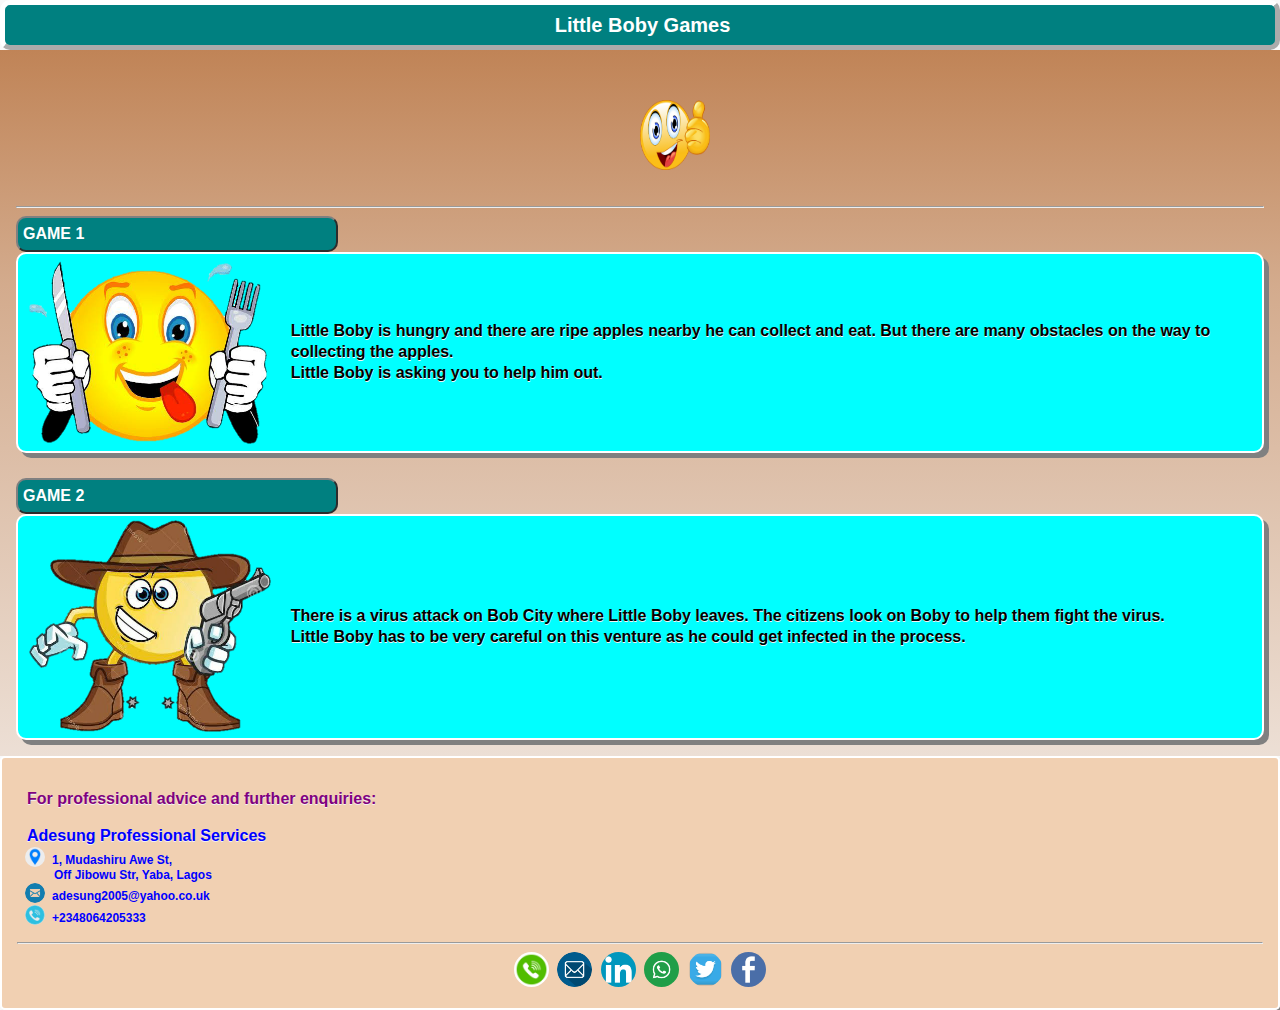
==== index.html @ 1ca1949d "Boby games v1" ====
<!DOCTYPE html>
<html>
<head>
<head>
        <title>w3SchoolGameWIP</title>
        <meta charset="UTF-8">
        <meta name="viewport" content="width=device-width, initial-scale=1">
        <link rel="stylesheet" href="css/jquery.mobile-1.4.5.css">
        <link rel="stylesheet" type="text/css" href="css/sonyAppWIP.css">
        <link rel="stylesheet" type="text/css" href="css/sonyAppGameTwo.css">
        <script src="js/jquery.js"></script>
        <script type="text/javascript" src="js/sonyAppWIP.js"></script>
        <script type="text/javascript" src="js/sonyAppGameTwo.js"></script>
        <script type="text/javascript">
            $(document).on('mobileinit', function(){
                $.mobile.defaultPageTransition = 'slidefade';
            });
            $(document).ready(function(){
                //setMyCanvasAttr();
                responsiveGameArea();
                //setGameScreen_2();
                //responsiveGameAreaG2();
                getScreenPros();
            });
            $(document).on("pagecontainershow",  function(event, ui){
            //activePage = $.mobile.activePage.attr('id');
            //$('#getPageInput').val(activePage);
          });
        </script>
        <script src="js/jquery.mobile-1.4.5.js"></script>
        <!--<script type="text/javascript" src="getTheApple.js"></script>-->
</head>
<!--<body onload="startGame1()">-->
<body>

<!-- page -Home -->
<div data-role="page" id="home">
    <div data-role="header" id="headerBarHome">
        <!--<div data-role="navbar">
            <ul>
             <li><a id="headerTitleHome" href="#" data-icon="home">Little Boby Game</a></li>
            </ul>    
        </div>-->
        <div id="headerTitleCont">
            <!--<img src="res/thumpUp.png" id="imgHead">-->
            <div id="headerTitleHome">Little Boby Games</div>
        </div>
    </div><!-- /header -->

    <div role="main" class="ui-content" id="mainHome">
       <div id="img1Cont" style="display: flex;">
            <div id="img1ContSub"><img src="res/thumpUp.png" id="img1"></div>
        </div>
        <hr>
        <div id="testDiv2" style="display: none;">
            <div id="text1234">1</div>
        </div>
        <div id="game1Home">GAME 1</div>
        <div id="gameBtnsCont">
            <img id="game1Icon" src="res/hungryBoby.png">
            <div id="game1IconText1Cont"><a id="game1IconText1" href="#page1">Little Boby is hungry and there are ripe apples nearby he can collect and eat. But there are many obstacles on the way to collecting the apples. 
            <br>Little Boby is asking you to help him out.</a></div>
            <!--<a href="#page1" id="game1IconPlay" class="ui-btn ui-shadow ui-corner-all ui-icon-arrow-r ui-btn-icon-notext" ></a>-->
        </div>
        <div id="game2Home">GAME 2</div>
        <div id="game2BtnsCont">
            <img id="game2Icon" src="res/img/bobyShoot2.png">
            <div id="game2IconText2Cont"><a id="game2IconPlay" href="#page2">There is a virus attack on Bob City where Little Boby leaves. The citizens look on Boby to help them fight the virus.
                <br>Little Boby has to be very careful on this venture as he could get infected in the process.
            </a></div>
        </div>

        <div id="getPageInputCont" style="display: none;">
        <hr> 
            <input id="getPageInput" type="getPageInput" name="getPageInput" value="startPage1">
        </div>
    </div><!-- /content -->
    <div class="contact-Section">
      <p id="contacts1ProService">For professional advice  and further enquiries:</p>
            <div id="contacts1">
              <ul id="contacts1UL">
                <div id="contacts1Head">Adesung Professional Services</div>
                <li><a href="#"><img src="res/icon/location1.jpg" alt="+2348064205333" class="ui-li-icon">1, Mudashiru Awe St,<br><span id="contacts1ULSpan">Off Jibowu Str, Yaba, Lagos</span></a></li>
                <li><a href="mailto:adesung2005@yahoo.co.uk"><img src="res/icon/mail1.png" alt="mailto:adesung2005@yahoo.co.uk" class="ui-li-icon">adesung2005@yahoo.co.uk</a></li>
                <li><a href="tel:+2348064205333"><img src="res/icon/phone1.jpg" alt="+2348064205333" class="ui-li-icon">+2348064205333</a></li>
              </ul>
            </div>
            <hr>
              <div id="contacts">
                <a href="tel:+2348064205333">
                    <img alt="+2348064205333" src="res/icon/phone.png" id="contactsTImg"/>
                </a>
                <a href="mailto:adesung2005@yahoo.co.uk">
                    <img alt="mailto:adesung2005@yahoo.co.uk" src="res/icon/email.png" id="contactsMImg"/>
                </a>
                <a href="https://www.linkedin.com/in/sunday-adegboye-aca-046644a62">
                    <img alt="Linkedin" src="res/icon/linkedin.png"/>
                </a>
                <a href="https://api.whatsapp.com/send?phone=2348064205333">
                    <img alt="WhatsApp" src="res/icon/whatsapp.png"/>
                </a>
                <a href="https://www.twitter.com/adesung2005">
                    <img alt="Twitter" src="res/icon/twitter.png"/>
                </a>
                <a href="https://www.facebook.com/Sunny.adesung">
                    <img alt="Facebook" src="res/icon/facebook.png"/>
                </a>
            </div>
        
    </div> 
    <!--<div data-role="footer" data-position="fixed" id="footerBarHome">
        <h4>@AdesungProfessional</h4>
    </div> /footer -->
</div><!-- /home -->



<!-- page1 -->
<div data-role="page" id="page1">
    <div data-role="header" id="headerBar">
        <h1 id="headerTitle">Eat The Apple Game</h1>
        <a href="#home" class="ui-btn ui-icon-home ui-btn-icon-notext" id="pg2HeaderBarLeftBtn">home</a>
    </div><!-- /header -->

    <div role="main" class="ui-content" id="page1Main">
        <!--<p id="test1">Game Screen</p>-->
        <div id="bobyDiv">
            <div id="boby1">
                <img src="res/eatApp.png" id="bobyImg">
                <span id="bobySpan1">Carefully navigate Little Boby through the obstacles to collect the apples.</span>
                <br><span id="bobySpan2">Set Little Boby's speed and control his movement with the buttons below.</span>
                <br><span style="color: red;" id="bobySpan3">GOOD LUCK!!!</span>
            </div>
        </div>
        <div id="screenCont" style="background-color: gray;">
            <canvas id="myCanvas"></canvas>
        </div>
        <hr>
        <div id="myConfirmationContPry" style="display: none;">
            <div id="myConfirmationContSub">
                <p>Do you want to exit?</p>
                <div id="myConfirmationBtns">
                    <div id="myConfirmationYBtn">Yes</div>
                    <div id="myConfirmationNBtn">Cancel</div>
                </div>
            </div>
        </div>
        <!--<form id="bobySpeedConDiv" style="display: block;">
            <label style="font-weight: bolder;">Boby's speed control</label>
            <input type="range" name="slider-1" id="slider-1" min="0" max="10" value="1" data-highlight="true">
        </form>-->
        <div  id="sCDivPry">
            <div id="sCDiv0">Boby's speed set: </div>
            <div id="sCDiv1" class="ui-btn ui-shadow ui-corner-all ui-icon-carat-l ui-btn-icon-notext ui-btn-inline" onclick="bobySpeedSet(-1)"></div>
            <div id="sCDiv2">5</div>
            <div id="sCDiv3" class="ui-btn ui-shadow ui-corner-all ui-icon-carat-r ui-btn-icon-notext ui-btn-inline" onclick="bobySpeedSet(1)"></div>
        </div>
        <div id="contlBtns">
            <button  id="startBtn">Start Game</button>
            <!--<button  onmousedown="increaseComp()" onmouseup="clearheight()">+Comp</button><button  onmousedown="decreaseComp()" onmouseup="clearheight()">-Comp</button>-->
            <!--<button  onclick="gamePiecePos()">GamePiecePos</button>
            <button  onclick="speedCheck1()">SpeedCheck</button>-->
            <button  id="stopMyGame" onclick="stopMyGameCall()" style="display: none;">Stop Game</button>
        </div>
        <!--<p id="disDemo1" style="background-color: coral; width: 60px;">Display</p>
        <br>-->
        <hr>
        <div id="keyContPry">
            <div id="keyCont">
                <div id="key1"></div>
                <button id="key2" onmousedown="move('up')" onmouseup="clearmove()" ontouchstart="move('up')">UP</button>
                <div id="key3"></div>
                <button id="key4" onmousedown="move('left')" onmouseup="clearmove()" ontouchstart="move('left')">LEFT</button>
                <div id="key5"></div>
                <button id="key6" onmousedown="move('right')" onmouseup="clearmove()" ontouchstart="move('right')">RIGHT</button>
                <div id="key7"></div>
                <button id="key8" onmousedown="move('down')" onmouseup="clearmove()" ontouchstart="move('down')">DOWN</button>
                <div id="key9"></div>
            </div>
        </div>

    </div><!-- /content -->
    <div data-role="footer" data-position="fixed" id="footerBar">
        <h4>@AdesungProfessional</h4>
    </div><!-- /footer -->
</div><!-- /page1 -->

<!--  ******* Page 2- Game 2 *****--->
<div data-role="page" id="page2">
    <div data-role="header" id="headerBarPg2">
        <h1 id="headerTitlePg2">Virus Attack</h1>
        <a href="#home" class="ui-btn ui-icon-home ui-btn-icon-notext" id="pg2HeaderBarLeftBtn">home</a>
        <a href="#" class="ui-btn ui-icon-power ui-btn-icon-notext" id="pg2HeaderBarRightBtn" style="display: none;">Stop</a>
    </div><!-- /header -->

    <div role="main" class="ui-content" style="background-color: rgba(237, 145, 0, 0.3);">
        <!--<p id="test1" style="background-color: silver">Game Screen2</p>
        <div id="testDiv">
            <input placeholder="Time" type="tCon" name="tCon" id="tCon" >
            <input placeholder="ObFrmIndex" type="tCon2" name="tCon2" id="tCon2" >
            <input placeholder="ObFrmID" type="tCon3" name="tCon3" id="tCon3" >
            <input placeholder="myObLent" type="tCon4" name="tCon4" id="tCon4" >
            <input placeholder="myOb" type="tCon5" name="tCon5" id="tCon5" onchange="obFrameChange()">
        </div>-->

        <div id="bobyDivG2" style="display: flex;">
            <div id="boby1G2">
                <img src="res/img/bobyShoot2.png" id="bobyImgG2">
                <span id="bobySpan1G2">Little Boby is ready to combat the viruses with his special gun.</span>
                <br><span id="bobySpan2G2">He must never allow any virus to escape ot touch him. If not, the virus will infect him and he will become weakened.</span>
                <br><span style="color: red;" id="bobySpan3G2">GOOD LUCK!!!</span>
            </div>
        </div>
        <div id="myConfirmationContPryG2" style="display: none;">
            <div id="myConfirmationContSubG2">
                <p>Do you want to exit?</p>
                <div id="myConfirmationBtnsG2">
                    <div id="myConfirmationYBtnG2">Yes</div>
                    <div id="myConfirmationNBtnG2">Cancel</div>
                </div>
            </div>
        </div>
        <div id="gameOverCont_2" style="display: none;">
            <div id="gameOver_2">
                <span id="gameOverSp1_2">GAME OVER!!!</span>
                <br>
                <hr>
                <div id="gameOverSp2Cont">Your Score: <span id="gameOverSp2_2"></span></div>
                <div id="gameOverSp3Cont">No of viruses killed: <span id="gameOverSp3_2"></span></div>
            </div>
        </div>

        <div id="screenContG2" style="background-color: transparent; width: 100%; height: 300px;"> 
            <div id="myCanvasDemo2"></div> <!--Pseudo Screen--->
            <!--<div id="myCanvasDivG2"></div> Canvas appended to this- Main Screen
            <canvas id="myCanvasScreenG2" width="300" height="300" style="background-color: coral; display: none;"></canvas>--->
        </div>
        <form id="bobySpeedConDiv" style="display: none;">
            <label style="font-weight: bolder;">Boby's speed control</label>
            <input type="range" name="slider-1" id="slider-1" min="0" max="10" value="5" data-highlight="true">
        </form>
        <hr>
        <div id="contlBtns">
            <button id="game2StartBtn"  onclick="playGame_2()">Start Game</button>
            <!--<button  onmousedown="increaseComp()" onmouseup="clearheight()">+Comp</button><button  onmousedown="decreaseComp()" onmouseup="clearheight()">-Comp</button>
            <button  onclick="gamePiecePos()">GamePiecePos</button>-->
            <button id="game2StopBtn" onclick="stopMyGame2Call()" style="display: none;">Stop Game</button>
            <button id="game2RestartBtn" onclick="restartGame_2()" style="display: none;">ReStart Game</button>
        </div>
        <hr>
        <div id="keyContPryg2">
            <div id="key0g2" onclick="shootFun()">SHOOT</div>
            <div id="keyContg2">
                <div id="key1g2"></div>
                <button id="key2g2" onmousedown="move_2('up')" onmouseup="clearmove_2()" ontouchstart="move_2('up')">UP</button>
                <div id="key3g2"></div>
                <button id="key4g2" onmousedown="move_2('left')" onmouseup="clearmove_2()" ontouchstart="move_2('left')">LEFT</button>
                <div id="key5g2"></div>
                <button id="key6g2" onmousedown="move_2('right')" onmouseup="clearmove_2()" ontouchstart="move_2('right')">RIGHT</button>
                <div id="key7g2"></div>
                <button id="key8g2" onmousedown="move_2('down')" onmouseup="clearmove_2()" ontouchstart="move_2('down')">DOWN</button>
                <div id="key9g2"></div>
            </div>
        </div>
        <!--<button onclick="shootFun()" id="shoot">Shoot</button>-->
        
        

    </div><!-- /content -->
    <!-- <div data-role="footer" data-position="fixed">
        <h4>Page Footer</h4>
    </div>/footer -->
</div><!-- /page2  Game 2-->

<script>
var activePage;
var canvas = document.getElementById("myCanvas");
var ctx = canvas.getContext("2d");

function randomListFunction(list){
    var select = parseInt(Math.floor(Math.random(0) * Math.floor(list.length)));
    var result = list[select];
    return (result);
};
function randomNumbers(min, max, step){
    var numList = [];
    var len = (max - min)/step;
    for(var i = min; i <= max; i += step){
        numList.push(i);
    }
    var selectedIndex = parseInt(Math.floor(Math.random(0) * Math.floor(numList.length)));
    var result = numList[selectedIndex];
    return result;
}
$(function(){
    $('#disDemo1').click(function(){
        var lst = [10, 20, 40, 5, 90];
        //var a = randomListFunction(lst);
        var a = randomNumbers(2, 10, 2);
        $('#disDemo1').text(a);
    }); 
});
   

var myGamePiece;
var rollBall1, rollBall2, rollBall3, rollBall4, rollBall5;
var apple, myGameLife, myScore, gameOverDisplay;
var defaultR1 = 0.1; defaultR2 = 0.2; defaultR3 = 0.05; defaultR4 = 0.15;
var rollBallS1 = defaultR1; rollBallS2 = defaultR2; rollBallS3 = defaultR3; rollBallS4 = defaultR4;
var applePosMin = 20; var applePos = applePosMin;
var applePosMax = 300 - 50;
var gameAreaHght = 300; var obHght = 20; obWdt = 20;
var gamePcImage = 'res/getApp.png';
var gamePcXCord = 5;
var gameAHgt = 300; gameAWdt = 300;
var appleXCord = 275; var rollBall1XCord = 60; var rollBall2XCord = 120;
var rollBall3XCord = 180; var rollBall4XCord = 240;
var myBackground;
var myScoreXCord = 230; //Formerly for myScore & myGameLife but now positioned at 10
var gameIsOne = false; 
function startGame() {
    //component(width, height, color, x, y, name, gravSpd)
    myGamePiece = new component(20, 20, 'res/getApp.png', gamePcXCord, 120, 'gamePc');
    //apple = new component(15, 15, "lime", 280, 120, 'app');
    apple = new component(25, 25, "res/apple.png", appleXCord, applePos, 'image', 0.03);
    myScore = new component("30px", "Consolas", "navy", 10, 20, "text");
    myGameLife = new component("30px", "30px", "navy", 10, 40, "text");
    gameOverDisplay = new component("60px", "60px", "red", 150, 150, "text2");

    rollBall1 = new component(obWdt, obHght, "magenta", rollBall1XCord, 0, 'rect', rollBallS1, bounceCntl1); //0.3
    rollBall2 = new component(obWdt, obHght, "coral", rollBall2XCord, 0, 'rect', rollBallS2, bounceCntl2);  //0.7
    rollBall3 = new component(obWdt, obHght, "blue", rollBall3XCord, 0, 'rect', rollBallS3, bounceCntl3);   //1
    rollBall4 = new component(obWdt, obHght, "purple", rollBall4XCord, 0, 'rect', rollBallS4, bounceCntl4);  //0.5
    myBackground = new component(656, 330, 'res/bground2.jpg', 0, 0, 'background');
    playBackgroundSound('on');
}
var myGameArea = {
    canvas : document.createElement("canvas"),
    //myCanvasDiv: document.getElementById('myCanvasDiv'),
    start : function() {
        this.canvas.width = gameAWdt; //We can do without width & height. But we include this in other to be able to access: 'this.canvas.width & this.canvas.height'
        this.canvas.height = gameAHgt;
        this.gameLife = 5;
        this.gamescore = 0;
        this.gameapples = 0;
        startGame();
        this.interval = setInterval(updateGameArea, 20);
    },
    clear : function() {
        ctx.clearRect(0, 0, this.canvas.width, this.canvas.height);
    },
    stop : function() {clearInterval(this.interval)}
}
var speedYCont = 1;
var speedYDown = true;
var SpeedYUp = false;
function component(width, height, color, x, y, name, gravSpd, bounceCntl) {
    this.name = name;
    if (name == 'image' || name == 'gamePc' || name == 'background'){
        this.image = new Image();
        this.image.src = color;
    }
    this.width = width;
    this.height = height;
    this.x = x;
    this.y = y;
    this.speedX = 0;
    this.speedY = 0;
    //this.speedYN = -3;
    //this.gravity = 4;
    this.gravitySpeed = 0;
    this.bounce = 1;
    this.bottomMax = 300;
    this.topMax = 0;
    this.gravSpd = gravSpd;
    this.bounceCntl = bounceCntl;
    if(this.name == 'image' || this.name == 'gamePc' || this.name == 'rect'){
        this.gravity = this.gravSpd;
    }
    this.update = function() {
        ctx = canvas.getContext("2d");
         if (this.name == "text") {
            ctx.font = '12px bolder Verdana';
            ctx.fillStyle = color;
            ctx.fillText(this.text, this.x, this.y);
        }
        else if(this.name == "text2") {
            ctx.font = '20px bolder Verdana';
            ctx.fillStyle = color;
            ctx.textAlign = 'center';
            //ctx.fillText(this.text, this.x, this.y);
            ctx.fillText(this.text, canvas.width/2, canvas.height/2);
        }
        else if(this.name == 'cycle'){
            ctx.beginPath();
            ctx.arc(this.x,this.y,this.width,this.height,2*Math.PI);
            ctx.stroke();
            ctx.fillStyle = color;
            ctx.fill();
        }
        else if(name == 'image' || name == 'gamePc' || name == 'background'){
            ctx.drawImage(this.image,this.x,this.y,this.width, this.height);
            if(name == 'background'){
                ctx.drawImage(this.image,
                    this.x+this.width,
                    this.y,
                    this.width, this.height);
            }
        }
        else{
        ctx.fillStyle = color;
        ctx.fillRect(this.x, this.y, this.width, this.height);
        }
    }
    this.newPos = function() {
        this.maxTop();
        this.maxBottom();
        this.maxLeft();
        this.maxRight();
        this.hitTop();
        if(this.name == 'background'){
            if(this.x == -(this.width)){this.x = 0;}
        } 
        if(this.name == 'rect'){
            this.gravitySpeed += this.gravity;
            this.x += this.speedX;
            //this.y += this.speedY + this.gravitySpeed;
            this.y += this.gravitySpeed;
            //this.hitTop();
            this.hitBottom();
        }else{
            this.x += this.speedX;
            this.y += this.speedY;
        }
    }
    this.hitBottom = function(){
        //this.y += this.speedY;
        //this.y += this.gravitySpeed;
            var rockbottom = gameAreaHght - obHght;
            if(this.y > rockbottom){
                this.y = rockbottom;
                this.gravitySpeed = -(this.gravitySpeed + this.bounceCntl);
        }
    }
    this.hitTop = function(){
        var rocktop = 0;
        if (this.name == 'rect' && this.y < rocktop){this.y = rocktop;}
    }

    this.crashWith = function(otherobj) {
        var myleft = this.x;
        var myright = this.x + (this.width);
        var mytop = this.y;
        var mybottom = this.y + (this.height);
        var otherleft = otherobj.x;
        var otherright = otherobj.x + (otherobj.width);
        var othertop = otherobj.y;
        var otherbottom = otherobj.y + (otherobj.height);
        var crash = true;
        if ((mybottom < othertop) || (mytop > otherbottom) || (myright < otherleft) || (myleft > otherright)) {
            crash = false;
        }
        return crash;
    }
    this.hitApple = function(appleObj) {
        var myleft = this.x;
        var myright = this.x + (this.width);
        var mytop = this.y;
        var mybottom = this.y + (this.height);
        var otherleft = appleObj.x;
        var otherright = appleObj.x + (appleObj.width);
        var othertop = appleObj.y;
        var otherbottom = appleObj.y + (appleObj.height);
        var eatApp = true;
        if ((mybottom < othertop) || (mytop > otherbottom) || (myright < otherleft) || (myleft > otherright)) {
            eatApp = false;
        }
        return eatApp;
    }
    this.maxBottom = function(){
        var rockbottom = myGameArea.canvas.height - this.height;
        if (this.name == 'gamePc' && this.y > rockbottom){this.y = rockbottom;
            myGamePiece.speedX = 0; 
            myGamePiece.speedY = 0;}
    }
    this.maxTop = function(){
        var rocktop = 0;
        if (this.name == 'gamePc' && this.y < rocktop){this.y = rocktop;
            myGamePiece.speedX = 0; 
            myGamePiece.speedY = 0;}
    }
    this.maxLeft = function(){
        var rockleft = 0;
        if (this.name == 'gamePc' && this.x < rockleft){this.x = rockleft;
        myGamePiece.speedX = 0; 
        myGamePiece.speedY = 0;}
    }
    this.maxRight = function(){
        var rockright = myGameArea.canvas.width - this.width;
        if (this.name == 'gamePc' && this.x > rockright){this.x = rockright;
            myGamePiece.speedX = 0; 
            myGamePiece.speedY = 0;}
    }
}
var currentLevelHold;
var gameLifeHold;
var appCollected;
function gamePieceCrash(event){
    //myGameArea.stop();
    myGamePiece.x = 10;
    myGamePiece.y = 120;
    if(event == 'hitObst'){
        playHitObSound();
        myGameArea.gameLife -= 1;
        gameLifeHold = myGameArea.gameLife;
        currentLevelHold = myGameArea.gameapples;

        myGamePiece.speedX = 0;
        myGamePiece.speedY = 0;
        defaultParameters('hitObst');
        myGameArea.gameLife = gameLifeHold;
        myGameArea.gameapples = currentLevelHold;

        myGamePiece.image.src = 'res/angryApp.png';
        myGamePiece.width = 35;
        myGamePiece.height = 35;
    }
    if(event == 'hitApp'){
        playEatAppleSound();
        myGameArea.gameapples += 1;
        gameLifeHold = myGameArea.gameLife;
        currentLevelHold = myGameArea.gameapples;

        myGamePiece.speedX = 0;
        myGamePiece.speedY = 0;
        defaultParameters('hitApp');
        myGameArea.gameLife = gameLifeHold;
        myGameArea.gameapples = currentLevelHold;

        changeLevel();

        myGamePiece.image.src = 'res/thumpUp.png';
        myGamePiece.width = 35;
        myGamePiece.height = 35;

        if(myGameArea.gameapples%5 == 0){appCollected = myGameArea.gameapples;
        braceUpCall();}
    }
}
function updateGameArea() { 
    if (myGamePiece.crashWith(rollBall1) || myGamePiece.crashWith(rollBall2) || myGamePiece.crashWith(rollBall3) || myGamePiece.crashWith(rollBall4) ) {
        gamePieceCrash('hitObst');
        //return;
    }
    if (myGamePiece.hitApple(apple)){
        gamePieceCrash('hitApp');
        //return;
    }

    myGameArea.clear();
    myBackground.speedX = -1;
    myBackground.newPos();
    myBackground.update();

  if(gameLifeHold == 0){gameOverDisplay.text ='GAMEOVER!!!'; gameOverDisplay.update(); playBackgroundSound('off'); gameIsOne = false;
        //$('#startBtn').text('Restart Game');
        $('#startBtn').css('background-color', 'rgba(0,255,0, 0.8)');
        $('#startBtn').css('display', 'block');
        $('#stopMyGame').css('display', 'none');
    }

    myScore.text="APPLES: " + myGameArea.gameapples;
    myGameLife.text="LIFE: " + myGameArea.gameLife;
    myScore.update();
    myGameLife.update();

    myGamePiece.update();
    rollBall1.update();
    rollBall2.update();
    rollBall3.update();
    rollBall4.update();
    apple.update();
    
    rollBall1.newPos();
    rollBall2.newPos();
    rollBall3.newPos();
    rollBall4.newPos();
    myGamePiece.newPos();
    apple.newPos();

    //if(myGamePiece.x == 10){myGamePiece.image.src = 'eatApp.png';}else{myGamePiece.image.src = 'goApp.png';}
}
/*$(function(){
    $('#sCDiv1').click(function(){
    });
});*/
var bbSpd;
function bobySpeedSet(cntl){
    var currentSpeed = $('#sCDiv2').text();
    currentSpeed = parseInt(currentSpeed);
    cntl = parseInt(cntl);
    var result = currentSpeed+cntl;
    if(result >= 10){result = 10}
    if(result <= 0){result = 0}
    $('#sCDiv2').text(result);
}
function move(dir) {
    myGamePiece.image.src = 'res/getApp.png';
    myGamePiece.width = 15;
    myGamePiece.height = 15;

    bbSpd = parseInt($('#sCDiv2').text());
    if(dir == 'up') {myGamePiece.speedY = -bbSpd;} 
    if(dir == 'down') {myGamePiece.speedY = bbSpd;} 
    if(dir == 'left') {myGamePiece.speedX = -bbSpd;} 
    if(dir == 'right') {myGamePiece.speedX = bbSpd;} 
}
function clearmove() {
    myGamePiece.speedX = 0; 
    myGamePiece.speedY = 0; 
}
$(function(){
    $('#startBtn').click(function(){
        gameLifeHold = 5;
        defaultR1 = 0.1; defaultR2 = 0.2; defaultR3 = 0.05; defaultR4 = 0.15;
        rollBallS1 = defaultR1; rollBallS2 = defaultR2; rollBallS3 = defaultR3; 
        rollBallS4 = defaultR4;
        bounceCntl1 = defaultR1; bounceCntl2 = defaultR2; bounceCntl3 = defaultR3; bounceCntl4 = defaultR4;  

        applePos = applePosMin;
        obHght = 20;

        //rollBall1.gravitySpeed = 0;
        myGameArea.stop();
        myGameArea.start();
        updateGameArea();
        gameIsOne = true;
        $('#slider-1').val(5);
        //$('#startBtn').text('Restart Game');
        $('#startBtn').css('display', 'none');
        $('#stopMyGame').css('display', 'block');
        $('#stopMyGame').css('background-color', 'coral');

        $('#bobyDiv').css('visibility', 'hidden');
        $('#bobySpeedConDiv').css('display', 'block');

        activePageCheckStart(); //Call activePage check function
        
    }); 
});


var goodJob, goodJob1, goodJob2, goodJob3;
function braceUpCall(){
    goodJob1 = 'You are doing great!. Continue to collect the apples.'; 
    goodJob2 =  'You are doing well. You can do better'; 
    goodJob3 = 'Wonderful!!!. Collect all the apples';

    if(goodJob == goodJob1){goodJob = goodJob2}
    else if (goodJob == goodJob2){goodJob = goodJob3}
    else if (goodJob == goodJob3){goodJob = goodJob1}
    else {goodJob = goodJob1};
    $('#bobyImg').attr('src', 'res/sweetApp.png');
    $('#bobySpan1').text(appCollected+' apples collected .');
    $('#bobySpan1').css('color', 'red');
    $('#bobySpan2').text(goodJob);
    $('#bobySpan3').text('SWEET APPLES!!!');
    $('#bobyDiv').css('visibility', 'visible');
    setTimeout(braceUpCallExit, 5000);
}
function braceUpCallExit(){
    $('#bobyDiv').css('visibility', 'hidden');
    $('#bobySpan1').text('Carefully navigate Little Boby through the obstacles to collect the apples');
    $('#bobySpan1').css('color', 'black');
    $('#bobySpan2').text("Set Little Boby's speed and control his movement with the buttons below.");
     $('#bobySpan3').text('GOOD LUCK!!!');
    $('#bobyImg').attr('src', 'res/eatApp.png');
}

function defaultParameters(event){
    if(gameLifeHold == 0){updateGameArea();gameOverFunction();
    }else{    
        myGameArea.stop();
        if(event == 'hitApp'){
            defaultR1 = parseFloat(defaultR1);
            defaultR2 = parseFloat(defaultR2);
            defaultR3 = parseFloat(defaultR3);
            defaultR4 = parseFloat(defaultR4);
            defaultR1 += 0.1;
            defaultR2 += 0.2;
            defaultR3 += 0.02;
            defaultR4 += 0.15;

            obHght = parseFloat(obHght);
            obHght += 5;

        }
        rollBallS1 = defaultR1;
        rollBallS2 = defaultR2;
        rollBallS3 = defaultR3;
        rollBallS4 = defaultR4;
        bounceCntl1 = defaultR1; bounceCntl2 = defaultR2; bounceCntl3 = defaultR3; bounceCntl4 = defaultR4; 

        applePos = randomNumbers(applePosMin, applePosMax, 30);
        myGameArea.start();
        updateGameArea();
    }
}
function changeLevel(){

}
function gameOverFunction(){
   myGameArea.stop();
}

function speedCheck1(){
    var b1GSpd = rollBall1.gravSpd;
    var b1GtySpd = rollBall1.gravitySpeed;
    var bounceCntl11 = rollBall1.bounceCntl1;
    alert('Ball1- gravSpd: '+b1GSpd+'; bounceCntl11: '+bounceCntl1);
}
function setMyCanvasAttr(){
    $('#myCanvas').attr('width', 300);
    $('#myCanvas').attr('height', 300);
}

function stopMyGameCall(){
    $('#myConfirmationContPry').css('display', 'flex');
    
}
$(function(){    //Confirmation - YES
    $('#myConfirmationYBtn').click(function(){
        $('#myConfirmationContPry').css('display', 'none');
        stopMyGame();
    }); 
});
$(function(){    //Confirmation - NO
    $('#myConfirmationNBtn').click(function(){
        $('#myConfirmationContPry').css('display', 'none');
    }); 
});

function stopMyGame(){
    myGameArea.stop();
    playBackgroundSound('off');
    gameIsOne = false;
    $('#startBtn').css('display', 'block');
    $('#startBtn').css('background-color', 'rgba(0,255,0, 0.8)');
    $('#stopMyGame').css('display', 'none');
    myBackground.update();
    $('#bobySpeedConDiv').css('display', 'none');
    $('#bobyDiv').css('visibility', 'visible');

    activePageCheckStop(); //Stop activePage check function
}

//-------Page ID---------
var activePageID;
/*var activePageID = $.mobile.activePage.attr('id');
$(function(){
        $('#headerBarPg2, #headerBar, #headerBarHome').on('click', function(){
        //$('#getPageInput').val(activePageID);
        activePageID = $.mobile.activePage.attr('id');
         alert(activePageID);
    }); 
});*/


</script>

</body>
</html>
---- css/sonyAppWIP.css ----
canvas {
    border:1px solid #d3d3d3;
    background-color: #f1f1f1;
    border: 2px solid blue;
}
#headerBar, #pg1HeaderBarLeftBtn, #footerBar, #headerTitleHome, #footerBarHome{background-color: teal; color: white; text-shadow: none;}
#headerBarHome{background-color: teal; color: white; text-shadow: none; border: 5px outset white; border-radius: 10px}
#headerTitleHome{font-size: 16px;}
#game1Home, #game2Home{background-color: teal; color: white; border: 2px outset gray; border-radius: 10px;
						width: 25%; height: 30px; line-height: 30px; padding: 1px; text-shadow: none; padding-left: 5px; font-weight: bolder;}

#myCanvasDemo {
    width: 480px;
    height: 270px;
    border:1px solid #d3d3d3;
    background-color: #f1f1f1;
    border: 2px solid blue;
}
#myCanvas {
    width: 480px;
    height: 270px;
    border:1px solid #d3d3d3;
    background-color: #f1f1f1;
    border: 2px solid blue;
}
#img1{width: 70px; height: 70px;}
#img1Cont{margin-bottom: 10px; margin-top: 10px;}
#img1Cont{display: flex; align-items: center; justify-content: center;}
/*#img1{width: 120px; height: 120px;}
*/
#img1ContSub{width: 80%; height: 120px;}
#game1Icon{
    height: 20%;
    width: 20%;
    margin-left: 7px;
    margin-right: 7px;
    border-radius: 10px;
    vertical-align: sub;
}
#headerTitleCont{display: flex; align-items: center; justify-content: center; padding: 10px; height: 20px;}
#imgHead{width: 20%; height: 20%}
#headerTitleHome{ font-size: 20px; font-weight: bolder; padding-left: 5px;}



#mainHome, #page1Main, #page2Main{background:linear-gradient(rgba(186,119,69,0.9), rgba(186,119,69,0.6), rgba(186,119,69,0.4), rgba(186,119,69,0.2));}
#gameBtnsCont{background-color: aqua; display: flex; align-items: center; justify-content: left;
				color: black; font-weight: bolder; box-shadow: 5px 5px gray; border: 2px solid white; border-radius: 10px;
				margin-bottom: 25px;}
/*#game1IconPlay{margin-left: 10px; border: 2px solid gray; border-radius: 5px; height: 50px; background-color: cyan;
			width: 50px; line-height: 50px; text-align: center;}*/
#game1IconPlay{width: 0; height: 0; border-top: 25px solid transparent; 
			border-left:  50px solid dodgerblue; border-bottom: 25px solid transparent;
				background-color: transparent;}
/*#game1IconPlay{background-color: transparent; transform: scale(1.5);}*/

#myConfirmationContPry{display: flex; align-items: center; justify-content: center; padding: 10px;
					position: fixed; width: 90%; top: 100px;}
#myConfirmationContSub{background-color: khaki; width: 50%; height: auto; text-align: center; border: 2px solid white; border-radius: 10px; padding: 5px;
						box-shadow: 4px 4px gray}
#myConfirmationBtns{display: flex; align-items: center; justify-content: center; color: black; font-weight: bolder; text-shadow: none;}
#myConfirmationBtns > div{padding: 3px; border: 2px solid gray; border-radius: 10px; margin: 2px 10px 2px 10px; background-color: aqua; width: 55px;}
#myConfirmationYBtn{}
#myConfirmationNBtn{}

#bobyGame1{text-align: center;}
#bobyDiv{display: flex; align-items: center; justify-content: center;}
#boby1{width: 50%; height: auto; position: fixed;top: 80px;
		text-align: center; font-weight: bolder;}
#bobyImg{width: 30%; display: block; margin-left: auto; margin-right: auto;}

#screenCont{align-items: center; display: flex; justify-content: center;}
#contlBtns{align-items: center; display: flex; justify-content: center}
#contlBtns	> button {font-size: 12px; font-weight: bolder; padding: 2px; height: 35px;}

#keyContPry{align-items: center; display: flex; justify-content: center;}
#keyCont{
	display: grid;
	grid-template-columns: 33% 33% 33%;
	//grid-gap: 2px;
	background-color: silver;
	padding: 5px;
	font-size: 14px;
	width: 70%;
	height: auto;
}
#key1,#key2,#key3,#key4,#key5,#key6,#key7,#key8,#key9 {
	padding: 1px;
	grid-row-gap: 1px;
	//padding-bottom: 10px;
	text-shadow: none;
	height: 40px;
	margin-bottom: 0px;
	margin-top: 0px;

}
#key2, #key4, #key6, #key8 {background-color: aqua; text-align: center; vertical-align: middle;}

#key11{grid-column: 1/span 6; grid-row: 1;}
.grid1-item2{grid-column: 1/span 2; grid-row: 2; }
.grid1-item3{grid-column: 3/span 2; grid-row: 2; }
.grid1-item4{grid-column: 5/span 2; grid-row: 2; }
.grid1-item5{grid-column: 1/span 6; grid-row: 3;}
.grid1-item6{grid-column: 1/span 2; grid-row: 4; }
.grid1-item7{grid-column: 3/span 2; grid-row: 4; }
.grid1-item8{grid-column: 5/span 2; grid-row: 4; }
.grid1-item9{grid-column: 1/span 6; grid-row: 5;}


#sCDivPry{align-items: center; display: flex; justify-content: left;}
#sCDiv2{width: 30px; background-color: aqua; text-align: center; height: auto; 
	border-radius: 10px; margin-right: 15px; margin-left: 5px; font-weight: bolder;
	padding: 5px;
	}
#sCDiv1, #sCDiv3{background-color: teal}
#sCDiv0{margin-right: 15px; font-weight: bolder;}


.grid1-container .label1{
	text-shadow: none;
	text-align: center;
	padding-left: 10px;
	font-weight: bold;
}

.grid1-container > div >span{
	color: blue;
	text-shadow: none;
	text-align: left;
	padding-left: 10px;
}
.grid1-container .label2, .grid1-container .label3{
	line-height: 5px;
	text-align: left;
}
.taxResult{
	padding-left: 10px;
	padding-top: 10px;
}
#taxDataBasic1, #taxDataHouse1, #taxDataTran1{
	padding-left: 10px;
	padding-top: 10px;
}
#startBtn{background-color: dodgerblue;}
#headerTitle{margin: 0px;}

@media only screen and (max-width: 350px){		/*---For Small Screen. Maximum width of 350px-- */
	#key1,#key2,#key3,#key4,#key5,#key6,#key7,#key8,#key9 {height: 30px;}
	#game1IconText1Cont, #game2IconText2Cont{font-size: 11px;}
	#contacts1, #contacts1ProService{display: none;}
	#img1ContSub{height: 70px;}
	#img1{width: 50px; height: 50px;}
	#gameBtnsCont{margin-bottom: 10px}
	#game1Home, #game2Home{height: 20px; line-height: 20px; font-size: 12px}
}
@media only screen and (max-height: 600px){		/*---For Small Screen. Maximum Height of 600px-- */
	 #footerBar{display: none;}
}

/* ------- Contact Section --------*/
.contact-Section {box-shadow: 10px 10px 10px grey; background-color: rgba(240, 203, 170, 0.9); 
	text-align: justify; padding: 15px;  border: 2px solid white; border-radius: 5px;}
.contact-Section > p{ padding-left: 10px; font-weight: bolder; color: purple; 
}
#contacts1Head {padding-left: 10px; text-align: left; font-weight: bolder; color: blue; font-size: 16px;}

#contacts1 {text-align: center;  }
#contacts1UL {margin-left: 0; padding-left: 0}
#contacts1UL > li > a {text-decoration: none; font-size: 12px; vertical-align: text-top; color: blue; text-shadow: none;}
#contacts1UL{list-style-type: none;}
#contacts1ULSpan{padding-left: 3em;}
#contacts1 img {
    height: 20px;
    width: 20px;
    margin-left: 7px;
    margin-right: 7px;
    border-radius: 10px;
    vertical-align: sub;
}

#contacts1 a{
    display: block;
    text-align: left;
    padding-left: 1px;
    text-decoration: none;
}
#contacts {text-align: center;}
#contacts > a >img {
    height: 35px;
    width: 35px;
    margin-left: 2px;
    margin-right: 2px;
    border-radius: 20px;
}
#contacts > a {
    text-decoration: none;}
/* ------- /Contact Section --------*/


/*----------HomePage Animation--------------*/

#img1{
  /*animation: name duration timingFunction delay iterationCount direction 
    e.g: example 5s linear 2s infinite alternate
    timingFunction: linear, ease, ease-in, ease-out, ease-in-out
    direction: normal, reverse, alternate, alternate-reverse*/
  position: relative;
  animation: imgAnimate 5s linear infinite alternate;
  left: 50%;
  top: 20%;
}

/*@keyframes imgAnimate {
  0%   {top: 0; left: 0;} 
  25%   {top: 0; left: 80%; transform: rotate(360deg);} 
  50%   {top: 70%; left: 80%; transform: rotate(-60deg);}
  75%   {top: 70%; left: 0%; transform: rotate(-360deg);}
  100%   {top: 0; left: 0; transform: rotate(60deg)}
}*/
@keyframes imgAnimate {
  0%   {top: 20%; left: 50%;} 
  10%   {top: 55%; left: 50%; transform: scaleX(2);} 
  25%   {top: -20%; left: 50%; }
  40%   {top: 20%; left: 50%;}
  55%   {top: 20%; left: 90%; transform: rotate(360deg);} 
  70%   {top: 20%; left: 0%; }
  85%   {top: 20%; left: 90%;}
  100%   {top: 20%; left: 50%;}
}
---- css/sonyAppGameTwo.css ----
canvas {
    border:1px solid #d3d3d3;
    background-color: #f1f1f1;
    border: 2px solid blue;
}
#myCanvasDemo2 {
    width: 480px;
    height: 270px;
    border:1px solid #d3d3d3;
    background-color: #f1f1f1;
    border: 2px solid blue;
}
#testDiv{display: flex;}
#testDiv > input{width: 90px;}
#screenContG2{align-items: center; display: flex; justify-content: center;}
#contlBtns{align-items: center; display: flex; justify-content: center}
#contlBtns	> button {font-size: 12px; font-weight: bolder; padding: 2px; height: 35px;}

#keyContPryg2{align-items: center; display: flex; justify-content: center;}
#keyContg2{
	display: grid;
	grid-template-columns: 33% 33% 33%;
	//grid-gap: 2px;
	//background-color: silver;
	padding: 5px;
	font-size: 14px;
	width: 60%;
	height: auto;
}
#key0g2{background-color: red; height: 80px; width: 80px; padding: 20px; margin-right: 10px;
text-align: center; line-height: 80px; color: white; border: 4px outset gray; border-radius: 10px;
font-size: 20px}
#key1g2,#key2g2,#key3g2,#key4g2,#key5g2,#key6g2,#key7g2,#key8g2,#key9g2 {
	padding: 1px;
	grid-row-gap: 1px;
	//padding-bottom: 10px;
	text-shadow: none;
	height: 40px;
}
/*#key0g2: active{border-color: white}*/

#key2g2, #key4g2, #key6g2, #key8g2 {background-color: aqua; text-align: center; vertical-align: middle;}

#headerBarPg2, #pg2HeaderBarLeftBtn, #footerBarPg2, #headerTitleHomePg2, #footerBarHomePg2, #pg2HeaderBarRightBtn{background-color: teal; color: white; text-shadow: none;}
#game2Icon{
    height: 20%;
    width: 20%;
    margin-left: 7px;
    margin-right: 7px;
    border-radius: 10px;
    vertical-align: sub;
}
#game2BtnsCont{background-color: aqua; display: flex; align-items: center; justify-content: left;
				color: black; font-weight: bolder; box-shadow: 5px 5px gray; border: 2px solid white; border-radius: 10px;
				margin-top:0;}
#game2IconPlay11{width: 0; height: 0; border-top: 25px solid transparent; 
			border-left:  50px solid dodgerblue; border-bottom: 25px solid transparent;
				background-color: transparent;}
#shoot{background-color: red}



#myConfirmationContPryG2{display: flex; align-items: center; justify-content: center; padding: 10px;
					position: fixed; width: 90%; top: 100px;}
#myConfirmationContSubG2{background-color: khaki; width: 50%; height: auto; text-align: center; border: 2px solid white; border-radius: 10px; padding: 5px;
						box-shadow: 4px 4px gray}
#myConfirmationBtnsG2{display: flex; align-items: center; justify-content: center; color: black; font-weight: bolder; text-shadow: none;}
#myConfirmationBtnsG2 > div{padding: 3px; border: 2px solid gray; border-radius: 10px; margin: 2px 10px 2px 10px; background-color: aqua; width: 55px;}
#myConfirmationYBtnG2{}
#myConfirmationNBtnG2{}

#bobyGame1G2{text-align: center;}
#bobyDivG2, #img1ContG2{display: flex; align-items: center; justify-content: center;}
#boby1G2{width: 70%; height: auto; position: fixed;top: 80px;
		text-align: center; font-weight: bolder;}
#bobyImgG2{width: 30%; display: block; margin-left: auto; margin-right: auto;}


#gameOverCont_2{display: flex; align-items: center; justify-content: center;}
#gameOver_2{width: 50%; height: auto; position: fixed;top: 120px;
		text-align: center; font-weight: bolder;}
#gameOverSp1_2{font-size: 30px; color: red; font-weight: bolder; animation: dim 0.5s infinite alternate;}
@keyframes dim{
	 0%{
        opacity: 0;
    }
    100%{
        opacity: 1;
    }
}
#gameOverSp2Cont, #gameOverSp3Cont{color: white; text-shadow: none; font-size: 18px;}
#testDiv2{display: flex;}
#testDiv2 > div{padding-right: 20px; background-color: navy; color: white; text-shadow: none;}
#game2StartBtn{background-color: rgba(0,255,0, 0.8)}
#game2StopBtn{background-color: coral}
#game2RestartBtn{background-color: dodgerblue;}

#game1IconText1Cont, #game2IconText2Cont{ min-height: 5em; padding-left: 10px;
 				display: flex; justify-content: center; align-items: center;}
#game1IconText1, #game2IconPlay{text-decoration: none; color: black; padding-top: 10px; padding-bottom: 10px;}


@media only screen and (max-width: 350px){		/*---For Small Screen. Maximum width of 350px-- */
	#key2g2,#key4g2,#key6g2,#key8g2 {transform: scale(1.2); width: 150%;}
	#keyContPryg2{transform: scale(0.7);}
}
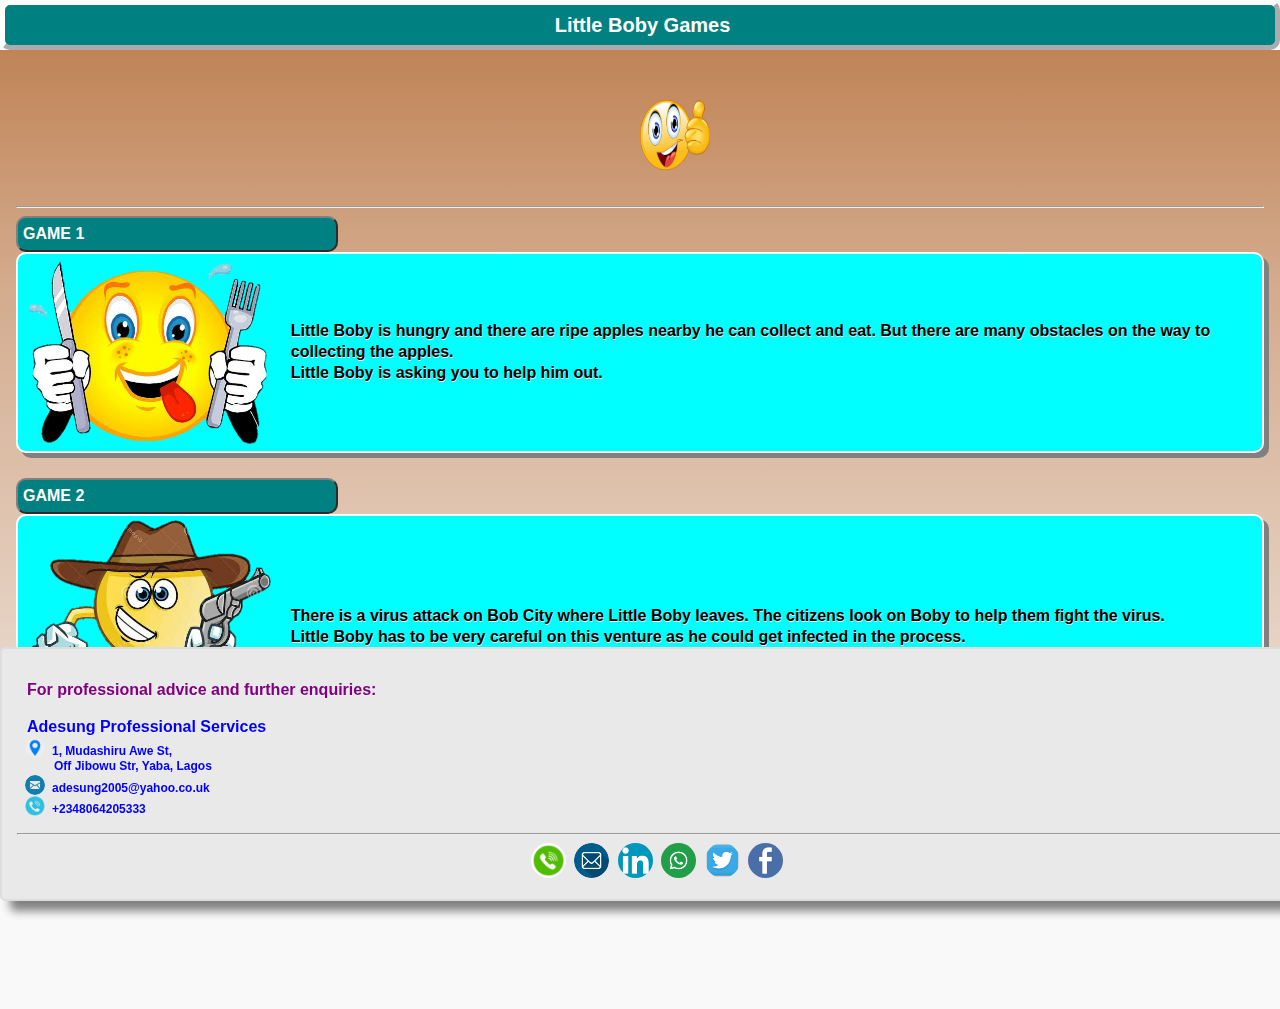
==== commit 437bfadb: "Version 1. Fixing of bugs" ====
--- a/index.html
+++ b/index.html
@@ -75,7 +75,7 @@
             <input id="getPageInput" type="getPageInput" name="getPageInput" value="startPage1">
         </div>
     </div><!-- /content -->
-    <div class="contact-Section">
+    <div  div data-role="footer" data-position="fixed" class="contact-Section">
       <p id="contacts1ProService">For professional advice  and further enquiries:</p>
             <div id="contacts1">
               <ul id="contacts1UL">
@@ -241,11 +241,12 @@
         </form>
         <hr>
         <div id="contlBtns">
-            <button id="game2StartBtn"  onclick="playGame_2()">Start Game</button>
+            <button id="game2StartBtn"  onclick="playGame_2()" style="display: block;">Start Game</button>
             <!--<button  onmousedown="increaseComp()" onmouseup="clearheight()">+Comp</button><button  onmousedown="decreaseComp()" onmouseup="clearheight()">-Comp</button>
             <button  onclick="gamePiecePos()">GamePiecePos</button>-->
+            <button id="game2RestartBtn" onclick="restartGame_2()" style="display: none;">ReStart Game</button>
             <button id="game2StopBtn" onclick="stopMyGame2Call()" style="display: none;">Stop Game</button>
-            <button id="game2RestartBtn" onclick="restartGame_2()" style="display: none;">ReStart Game</button>
+            
         </div>
         <hr>
         <div id="keyContPryg2">
